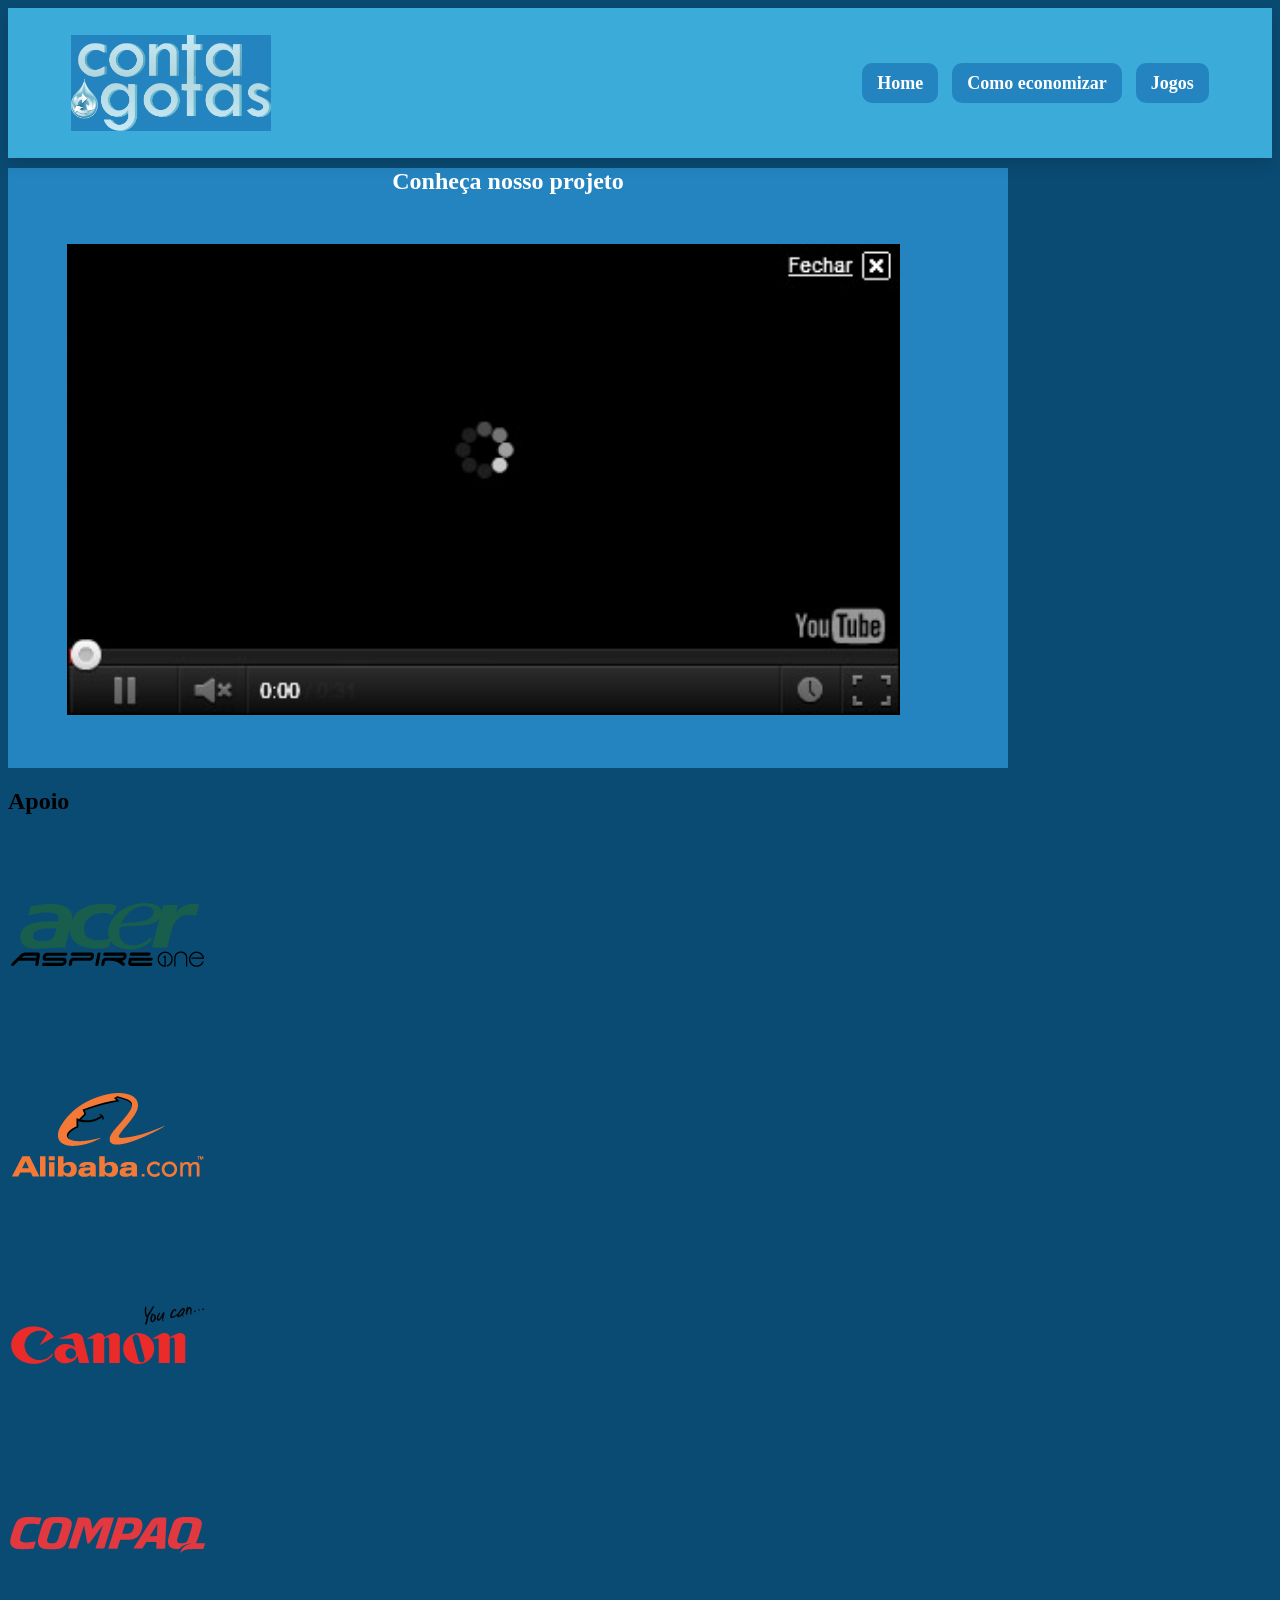
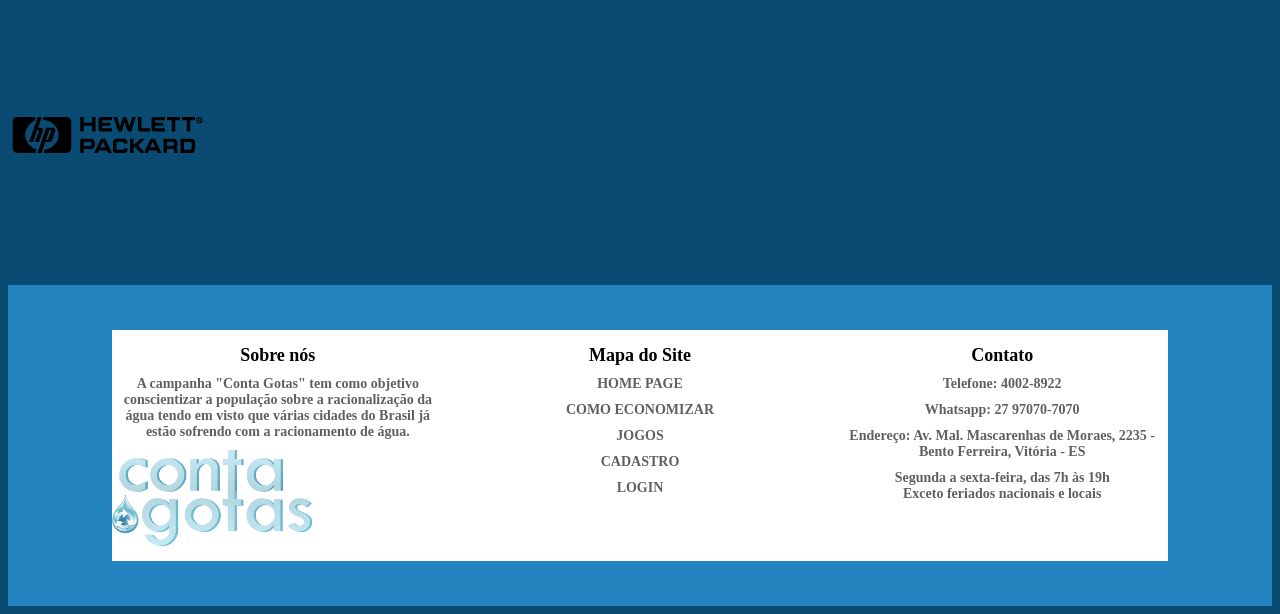
==== página-inicial/segunda-pag.html @ 8f6703ad "first commit" ====
<!doctype html>
<html lang="pt-br">
  <head>
    <meta charset="UTF-8" />
    <meta name="viewport" content="width=device-width, initial-scale=1.0" />
    <title>Conta Gotas</title>
    <link rel="stylesheet" href="style.css" />
  </head>

  <body>
    <header class="topo">
      <nav class="navegacao container">
        <div class="logo">
          <img class="img" src="./imagens/logo_conta_gotas.png" alt=""> 
        </div>

        <div class="menu">
          <li>
            <a href="segunda-pag.html"> Home </a>
          </li>
          <li>
            <a href="index.html"> Como economizar </a>
          </li>
          <li>
            <a href="#carreira"> Jogos </a>
          </li>
        </div>
      </nav>
    </header>







    <main>
      <section id="inicio" class="saiba-mais">
        <div class="youtube"> 
          <h1>Conheça nosso projeto<h1>
          <img class="image" src="./imagens/3.jpg" alt="">
        </div>

        <div class="Apoio-texto">
          <h2>Apoio</h2>

        <div class="logos">
          <img src="./imagens/acer.png" alt="">
          <img src="./imagens/alibaba.png" alt="">
          <img src="./imagens/canon.png" alt="">
          <img src="./imagens/compac.png" alt="">
          <img src="./imagens/hp.png" alt="">
        </div>
      </section>
    </main>














    <footer class="sobre-nos">
      <div class="container sobre-grid">
        <div>
          <h2>Sobre nós
            <p>A campanha "Conta Gotas" tem como objetivo conscientizar a população sobre a racionalização da água tendo em visto que várias cidades do Brasil já estão sofrendo com a racionamento de água.</p>
            <img class="img"  src="./imagens/logo_conta_gotas.png" alt="">
          </h2>
        </div>
        <div>
          <h2>Mapa do Site
            <p>HOME PAGE</p>
            <p>COMO ECONOMIZAR</p>
            <p>JOGOS</p>
            <p>CADASTRO</p>
            <p>LOGIN</p>
          </h2>
        </div>
        <div>
          <h2>Contato
            <p>Telefone: 4002-8922</p>
            <p>Whatsapp: 27 97070-7070</p>
            <p>Endereço: Av. Mal. Mascarenhas de Moraes, 2235 - Bento Ferreira, Vitória - ES</p>
            <p>Segunda a sexta-feira, das 7h às 19h <br>Exceto feriados nacionais e locais</p>
          </h2>
        </div>
      </div>

    </footer>
  </body>
</html>
---- página-inicial/style.css ----
body {
  background-color: #0a4b73;
  color: black;
}

img {
  max-width: 100%;
  display: block;
}

a {
  text-decoration: none;
}

.container {
  width: 90%;
  margin: 0 auto;
  max-width: 1400px;
}

/* Topo do site */

.topo {
  background-color: #3bacd9;
  position: sticky;
  top: 0;
  z-index: 2;
  box-shadow: 0px 5px 15px rgba(0, 0, 0, 0.15);
  
}

.navegacao {
  display: flex;
  justify-content: space-between;
  align-items: center;
  gap: 0px;
  min-height: 150px;
  margin-bottom: 10px;
  font-size: 18px;
}

.logo {
  background-color: #2484bf;
  color: white;
  font-size: 1.5em;
  font-weight: bolder;
  letter-spacing: 5px;
  padding: 10;
}
.img {
  max-width: 200px;
}

.menu {
  list-style: none;
  display: flex;
  gap: 14px;
}

.menu a {
  color: white;
  background-color: #2484bf;
  font-weight: 700;
  padding: 10px 15px;
  border-radius: 10px;
  transition: 0.5;
}
/* meio */

.textos{
    background-color: #2484bf;
    margin-top: 20px;
    display: grid;
    grid-template-columns: 1fr 1fr;
    gap: 35px;
    align-items: center;
    padding: 50px;
    justify-content: center;
    
}

.textos h1{
    line-height: 1.2;
    background-color: white;
    padding: 20px;
    margin: 20px;
    border-radius: 2%;
    text-align: center;
    font-size: 18px;
}

.textos li{
    font-size: 1.2em;
    color:  #4b5563;
    margin-bottom: 25px;
    grid-template-columns: 1fr 1fr 1fr;
    text-align: center;
    font-size: 14px;
}

.textos p{
    color:  #4b5563;
    margin-bottom: 25px;
    grid-template-columns: 1fr 1fr 1fr;
    text-align: center;
    font-size: 14px;
}

/* acabando */

.sobre-nos{
    margin-top: 50px;
    background-color: #2484bf;
    color: white;
    padding: 45px ;
}

.sobre-grid{
    background-color: white;
    display: grid;
    grid-template-columns: 1fr 1fr 1fr;
    gap: 30px;
    justify-content: center;
}

.sobre-nos h2{
    color: rgb(0, 0, 0);
    font-size: 1.2em;
    margin-bottom: 15px;
    justify-items: center;
    text-align: center;
    font-size: 18px;
}

.sobre-nos p{
    color: rgb(98, 95, 95);
    margin: 10px;
    font-size: 14px;
}

.Apoio{
    margin-bottom: 20px;
    margin-top: 20px;
    background-color: #2484bf;
    align-items: center;
    display: grid;
    text-align: center;
}
.youtube{
    background-color: #2484bf;
    width: 1000px;
    height: 600px;
    align-items: center;
}

.youtube h1{
    color: white;
    margin: 10px;
    text-align: center;
}

.image{
    background-color: #2484bf;
    width:  85%;
    height: 95%;
    margin: 5%;
}



.Apoio h2{
    text-align: center;
}
.Apoio{
    background-color: white;
    display: flex;
    justify-content: center;
    align-items: center;
    gap: 20px;
}

.Apoio img{
    max-width: 1000px;
}
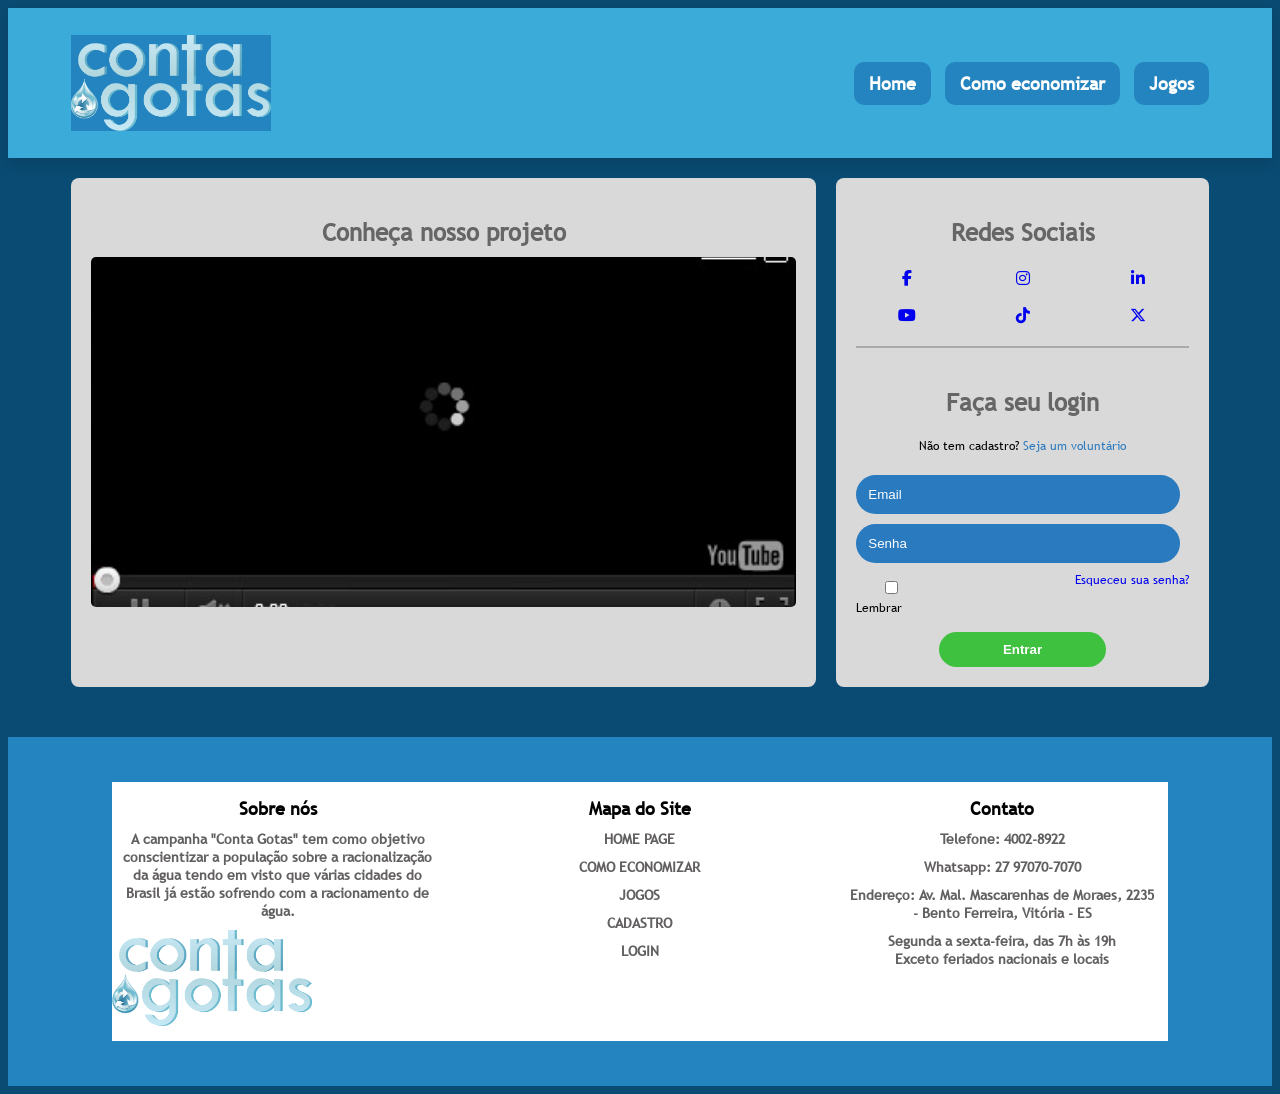
==== commit 44fa2acb: "Finalizei tudo (main da página HOME coloquei font e coloquei o link para mudar para um jogo quando s" ====
--- a/página-inicial/segunda-pag.html
+++ b/página-inicial/segunda-pag.html
@@ -5,13 +5,14 @@
     <meta name="viewport" content="width=device-width, initial-scale=1.0" />
     <title>Conta Gotas</title>
     <link rel="stylesheet" href="style.css" />
+    <link rel="stylesheet" href="https://cdnjs.cloudflare.com/ajax/libs/font-awesome/6.5.0/css/all.min.css">
   </head>
 
   <body>
     <header class="topo">
       <nav class="navegacao container">
         <div class="logo">
-          <img class="img" src="./imagens/logo_conta_gotas.png" alt=""> 
+          <img class="img" src="./imagens/logo_conta_gotas.png" alt="" />
         </div>
 
         <div class="menu">
@@ -22,61 +23,68 @@
             <a href="index.html"> Como economizar </a>
           </li>
           <li>
-            <a href="#carreira"> Jogos </a>
+            <a href="https://www.ludoeducativo.com.br/es/play/ecoaqua?tag=agua-meio-ambiente"> Jogos </a>
           </li>
         </div>
       </nav>
     </header>
 
-
-
-
-
-
-
-    <main>
-      <section id="inicio" class="saiba-mais">
-        <div class="youtube"> 
-          <h1>Conheça nosso projeto<h1>
-          <img class="image" src="./imagens/3.jpg" alt="">
+    <main class="principal container">
+      <section class="grid-principal">
+        <div class="video">
+          <h2>Conheça nosso projeto</h2>
+          <img src="./imagens/3.jpg" alt="" />
         </div>
 
-        <div class="Apoio-texto">
-          <h2>Apoio</h2>
+        <div class="lateral">
+          <div class="redes">
+            <h2>Redes Sociais</h2>
+            <div class="icones">
+              <a href="#"><i class="fab fa-facebook-f"></i></a>
+              <a href="#"><i class="fab fa-instagram"></i></a>
+              <a href="#"><i class="fab fa-linkedin-in"></i></a>
+              <a href="#"><i class="fab fa-youtube"></i></a>
+              <a href="#"><i class="fab fa-tiktok"></i></a>
+              <a href="#"><i class="fab fa-x-twitter"></i></a>
+            </div>
+          </div>
+          <hr />
+          <div class="login">
+            <h2>Faça seu login</h2>
 
-        <div class="logos">
-          <img src="./imagens/acer.png" alt="">
-          <img src="./imagens/alibaba.png" alt="">
-          <img src="./imagens/canon.png" alt="">
-          <img src="./imagens/compac.png" alt="">
-          <img src="./imagens/hp.png" alt="">
+            <p class="cadastro">
+              Não tem cadastro? <a href="#">Seja um voluntário</a>
+            </p>
+
+            <input type="email" placeholder="Email" />
+            <input type="password" placeholder="Senha" />
+
+            <div class="opcoes">
+              <label><input type="checkbox" /> Lembrar</label>
+              <a href="#">Esqueceu sua senha?</a>
+            </div>
+
+            <button class="btn-login">Entrar</button>
+          </div>
         </div>
       </section>
     </main>
-
-
-
-
-
-
-
-
-
-
-
-
-
-
     <footer class="sobre-nos">
       <div class="container sobre-grid">
         <div>
-          <h2>Sobre nós
-            <p>A campanha "Conta Gotas" tem como objetivo conscientizar a população sobre a racionalização da água tendo em visto que várias cidades do Brasil já estão sofrendo com a racionamento de água.</p>
-            <img class="img"  src="./imagens/logo_conta_gotas.png" alt="">
+          <h2>
+            Sobre nós
+            <p>
+              A campanha "Conta Gotas" tem como objetivo conscientizar a
+              população sobre a racionalização da água tendo em visto que várias
+              cidades do Brasil já estão sofrendo com a racionamento de água.
+            </p>
+            <img class="img" src="./imagens/logo_conta_gotas.png" alt="" />
           </h2>
         </div>
         <div>
-          <h2>Mapa do Site
+          <h2>
+            Mapa do Site
             <p>HOME PAGE</p>
             <p>COMO ECONOMIZAR</p>
             <p>JOGOS</p>
@@ -85,15 +93,21 @@
           </h2>
         </div>
         <div>
-          <h2>Contato
+          <h2>
+            Contato
             <p>Telefone: 4002-8922</p>
             <p>Whatsapp: 27 97070-7070</p>
-            <p>Endereço: Av. Mal. Mascarenhas de Moraes, 2235 - Bento Ferreira, Vitória - ES</p>
-            <p>Segunda a sexta-feira, das 7h às 19h <br>Exceto feriados nacionais e locais</p>
+            <p>
+              Endereço: Av. Mal. Mascarenhas de Moraes, 2235 - Bento Ferreira,
+              Vitória - ES
+            </p>
+            <p>
+              Segunda a sexta-feira, das 7h às 19h <br />Exceto feriados
+              nacionais e locais
+            </p>
           </h2>
         </div>
       </div>
-
     </footer>
   </body>
 </html>
--- a/página-inicial/style.css
+++ b/página-inicial/style.css
@@ -1,6 +1,14 @@
+@font-face {
+  font-family: 'font.ttf';
+  src: url('./fonts/font.ttf') format('truetype');
+  font-weight: normal;
+  font-style: normal;
+}
+
 body {
   background-color: #0a4b73;
   color: black;
+  font-family: 'font.ttf', sans-serif;
 }
 
 img {
@@ -137,48 +145,117 @@
     margin: 10px;
     font-size: 14px;
 }
-
-.Apoio{
-    margin-bottom: 20px;
-    margin-top: 20px;
-    background-color: #2484bf;
-    align-items: center;
-    display: grid;
-    text-align: center;
-}
-.youtube{
-    background-color: #2484bf;
-    width: 1000px;
-    height: 600px;
-    align-items: center;
-}
-
-.youtube h1{
-    color: white;
-    margin: 10px;
-    text-align: center;
-}
-
-.image{
-    background-color: #2484bf;
-    width:  85%;
-    height: 95%;
-    margin: 5%;
-}
-
-
-
-.Apoio h2{
-    text-align: center;
-}
-.Apoio{
-    background-color: white;
-    display: flex;
-    justify-content: center;
-    align-items: center;
-    gap: 20px;
-}
-
-.Apoio img{
-    max-width: 1000px;
+/*  */
+.grid-principal {
+  display: grid;
+  grid-template-columns: 2fr 1fr;
+  gap: 20px;
+  margin-top: 20px;
+}
+
+/* BLOCO ESQUERDA (VIDEO) */
+.video {
+  background-color: #d9d9d9;
+  padding: 20px;
+  border-radius: 8px;
+}
+
+.video h2 {
+  text-align: center;
+  margin-bottom: 10px;
+  color: #666;
+}
+
+.video img {
+  width: 100%;
+  height: 350px;
+  object-fit: cover;
+  border-radius: 5px;
+}
+
+/* LATERAL DIREITA */
+.lateral {
+  background-color: #d9d9d9;
+  padding: 20px;
+  border-radius: 8px;
+  display: flex;
+  flex-direction: column;
+}
+
+/* REDES */
+.redes h2 {
+  text-align: center;
+  color: #666;
+}
+
+.icones {
+  display: grid;
+  grid-template-columns: repeat(3, 1fr);
+  gap: 15px;
+  justify-items: center;
+  margin-top: 15px;
+}
+
+.icones img {
+  width: 55px;
+  cursor: pointer;
+}
+
+/* DIVISÓRIA */
+.lateral hr {
+  margin: 20px 0;
+  border: 1px solid #aaa;
+}
+
+/* LOGIN */
+.login h2 {
+  text-align: center;
+  color: #666;
+}
+
+.cadastro {
+  text-align: center;
+  font-size: 12px;
+  margin-bottom: 10px;
+}
+
+.cadastro a {
+  color: #2a7abf;
+}
+
+/* INPUTS */
+.login input {
+  width: 90%;
+  padding: 12px;
+  margin-top: 10px;
+  border-radius: 20px;
+  border: none;
+  background-color: #2a7abf;
+  color: white;
+  outline: none;
+}
+
+.login input::placeholder {
+  color: white;
+}
+
+.opcoes {
+  display: flex;
+  justify-content: space-between;
+  font-size: 12px;
+  margin-top: 8px;
+}
+
+/* BOTÃO */
+.btn-login {
+  width: 50%;
+  margin: 15px auto 0;
+  display: block;
+  padding: 10px;
+  border-radius: 20px;
+  border: none;
+  background-color: #3ec13e;
+  color: white;
+  font-weight: bold;
+  cursor: pointer;
 }
